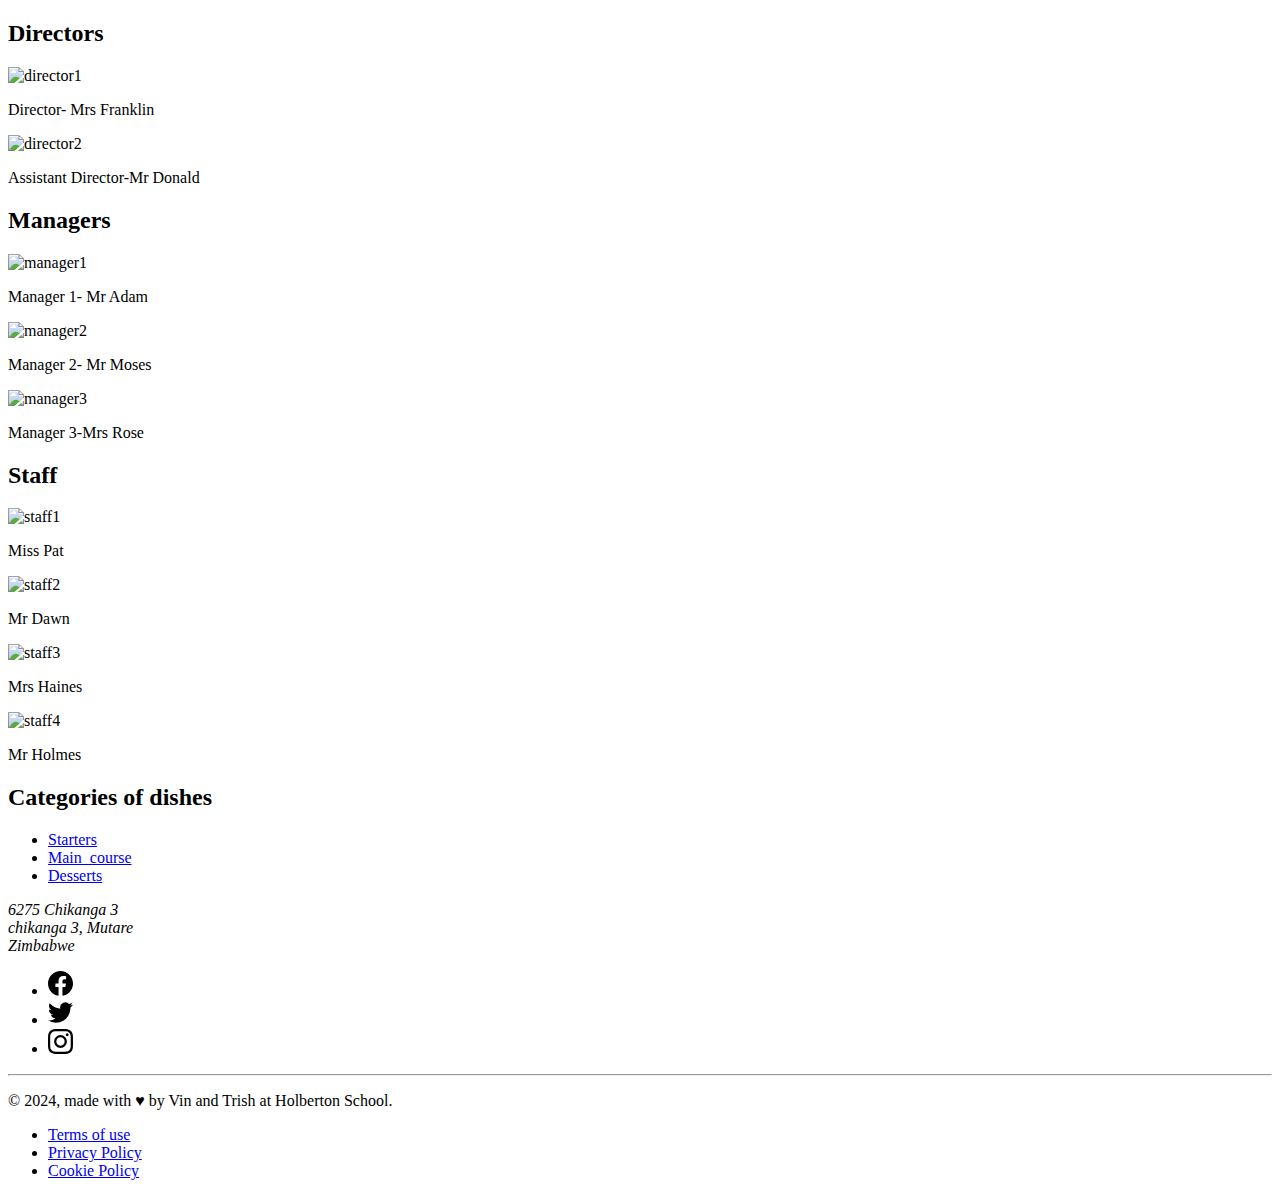
==== about.html @ 074447a4 "about page shows the structure of the organisation. it also gives our customers our contact details " ====
<!DOCTYPE html>
<html lang="en">
    <head>
        <meta charset="UTF-8">
        <meta name="viewport" content="width=device-width, initial-scale=1.0">
        <title>Employees and Dishes</title>
        <link rel="stylesheet" href="about.css">
    </head>
    <body>
        <div class="container">
            <div class="director">
                <h2>Directors</h2>
                <img src="images/director1.jpg" alt="director1">
                <p>Director- Mrs Franklin</p>
                <img src="images/director2.jpg" alt="director2">   
                <p>Assistant Director-Mr Donald</p>
            </div>
            <div class="manager">
                <h2>Managers</h2>
                <img src="images/manager1.jpg" alt="manager1">
                <p>Manager 1- Mr Adam</p>
                <img src="images/manager2.jpg" alt="manager2">
                <p>Manager 2- Mr Moses</p>
                <img src="images/manager3.jpg" alt="manager3">
                <p>Manager 3-Mrs Rose</p>
            </div>
            <div class="staff">
                <h2>Staff</h2>
                <img src="images/staff1.jpg" alt="staff1">
                <p>Miss Pat</p>
                <img src="images/staff2.jpg" alt="staff2">
                <p>Mr Dawn</p>
                <img src="images/staff3.jpg" alt="staff3">
                <p>Mrs Haines</p>
                <img src="images/staff4.jpg" alt="staff4">
                <p>Mr Holmes</p>
            </div>
            <div class="categories">
                <h2>Categories of dishes</h2>
                <ul>
                    <li><a href="starters.html">Starters</a></li>
                    <li><a href="main_course.html">Main_course</a></li>
                    <li><a href="desserts.html">Desserts</a></li>
                </ul>
            </div>
        </div>
         <!-- Footer -->
    <footer class="footer" data-section-theme="dark">
        <div  class="container">
          <div class="row">
            <div class="col-1-2">
              <address class="footer-address">
                6275 Chikanga 3<br>
                chikanga 3, Mutare<br>
                Zimbabwe
              </address>
            </div>
            <div class="col-1-2">
              <ul class="social nav">
                <li class="social-item nav-item">
                  <a href="https://www.facebook.com/HolbertonSchool/" class="social-link">
                    <svg viewbox="0 0 24 24" xmlns="http://www.w3.org/2000/svg" width="25" height="25">
                      <title>
                        Facebook icon
                      </title>
                      <path d="M23.998 12c0-6.628-5.372-12-11.999-12C5.372 0 0 5.372 0 12c0 5.988 4.388 10.952 10.124 11.852v-8.384H7.078v-3.469h3.046V9.356c0-3.008 1.792-4.669 4.532-4.669 1.313 0 2.686.234 2.686.234v2.953H15.83c-1.49 0-1.955.925-1.955 1.874V12h3.328l-.532 3.469h-2.796v8.384c5.736-.9 10.124-5.864 10.124-11.853z"/>
                    </svg>
                  </a>
                </li>
                <li class="social-item nav-item">
                  <a href="https://twitter.com/holbertonschool" class="social-link">
                    <svg viewbox="0 0 24 24" xmlns="http://www.w3.org/2000/svg" width="25" height="25">
                      <title>
                        Twitter icon
                      </title>
                      <path d="M23.954 4.569a10 10 0 0 1-2.825.775 4.958 4.958 0 0 0 2.163-2.723c-.951.555-2.005.959-3.127 1.184a4.92 4.92 0 0 0-8.384 4.482C7.691 8.094 4.066 6.13 1.64 3.161a4.822 4.822 0 0 0-.666 2.475c0 1.71.87 3.213 2.188 4.096a4.904 4.904 0 0 1-2.228-.616v.061a4.923 4.923 0 0 0 3.946 4.827 4.996 4.996 0 0 1-2.212.085 4.937 4.937 0 0 0 4.604 3.417 9.868 9.868 0 0 1-6.102 2.105c-.39 0-.779-.023-1.17-.067a13.995 13.995 0 0 0 7.557 2.209c9.054 0 13.999-7.496 13.999-13.986 0-.209 0-.42-.015-.63a9.936 9.936 0 0 0 2.46-2.548l-.047-.02z"/>
                    </svg>
                  </a>
                </li>
                <li class="social-item nav-item">
                  <a href="https://www.instagram.com/holbertonschool/" class="social-link">
                    <svg viewbox="0 0 24 24" xmlns="http://www.w3.org/2000/svg" width="25" height="25">
                      <title>
                        Instagram icon
                      </title>
                      <path d="M12 0C8.74 0 8.333.015 7.053.072 5.775.132 4.905.333 4.14.63c-.789.306-1.459.717-2.126 1.384S.935 3.35.63 4.14C.333 4.905.131 5.775.072 7.053.012 8.333 0 8.74 0 12s.015 3.667.072 4.947c.06 1.277.261 2.148.558 2.913a5.885 5.885 0 0 0 1.384 2.126A5.868 5.868 0 0 0 4.14 23.37c.766.296 1.636.499 2.913.558C8.333 23.988 8.74 24 12 24s3.667-.015 4.947-.072c1.277-.06 2.148-.262 2.913-.558a5.898 5.898 0 0 0 2.126-1.384 5.86 5.86 0 0 0 1.384-2.126c.296-.765.499-1.636.558-2.913.06-1.28.072-1.687.072-4.947s-.015-3.667-.072-4.947c-.06-1.277-.262-2.149-.558-2.913a5.89 5.89 0 0 0-1.384-2.126A5.847 5.847 0 0 0 19.86.63c-.765-.297-1.636-.499-2.913-.558C15.667.012 15.26 0 12 0zm0 2.16c3.203 0 3.585.016 4.85.071 1.17.055 1.805.249 2.227.415.562.217.96.477 1.382.896.419.42.679.819.896 1.381.164.422.36 1.057.413 2.227.057 1.266.07 1.646.07 4.85s-.015 3.585-.074 4.85c-.061 1.17-.256 1.805-.421 2.227a3.81 3.81 0 0 1-.899 1.382 3.744 3.744 0 0 1-1.38.896c-.42.164-1.065.36-2.235.413-1.274.057-1.649.07-4.859.07-3.211 0-3.586-.015-4.859-.074-1.171-.061-1.816-.256-2.236-.421a3.716 3.716 0 0 1-1.379-.899 3.644 3.644 0 0 1-.9-1.38c-.165-.42-.359-1.065-.42-2.235-.045-1.26-.061-1.649-.061-4.844 0-3.196.016-3.586.061-4.861.061-1.17.255-1.814.42-2.234.21-.57.479-.96.9-1.381.419-.419.81-.689 1.379-.898.42-.166 1.051-.361 2.221-.421 1.275-.045 1.65-.06 4.859-.06l.045.03zm0 3.678a6.162 6.162 0 1 0 0 12.324 6.162 6.162 0 1 0 0-12.324zM12 16c-2.21 0-4-1.79-4-4s1.79-4 4-4 4 1.79 4 4-1.79 4-4 4zm7.846-10.405a1.441 1.441 0 0 1-2.88 0 1.44 1.44 0 0 1 2.88 0z"/>
                    </svg>
                  </a>
                </li>
              </ul>
            </div>
          </div>
          <hr>
          <div class="row">
            <div class="col-1-2">
              <p class="footer-copyright">© 2024, made with ♥ by Vin and Trish at Holberton School.</p>
            </div>
            <div class="col-1-2">
              <ul class="footer-nav nav">
                <li class="footer-nav-item nav-item">
                  <a href="#" class="footer-nav-link">Terms of use</a>
                </li>
                <li class="footer-nav-item nav-item">
                  <a href="#" class="footer-nav-link">Privacy Policy</a>
                </li>
                <li class="footer-nav-item nav-item">
                  <a href="#" class="footer-nav-link">Cookie Policy</a>
                </li>
              </ul>
            </div>
          </div>
        </div>
      </footer>
    </body>
</html>
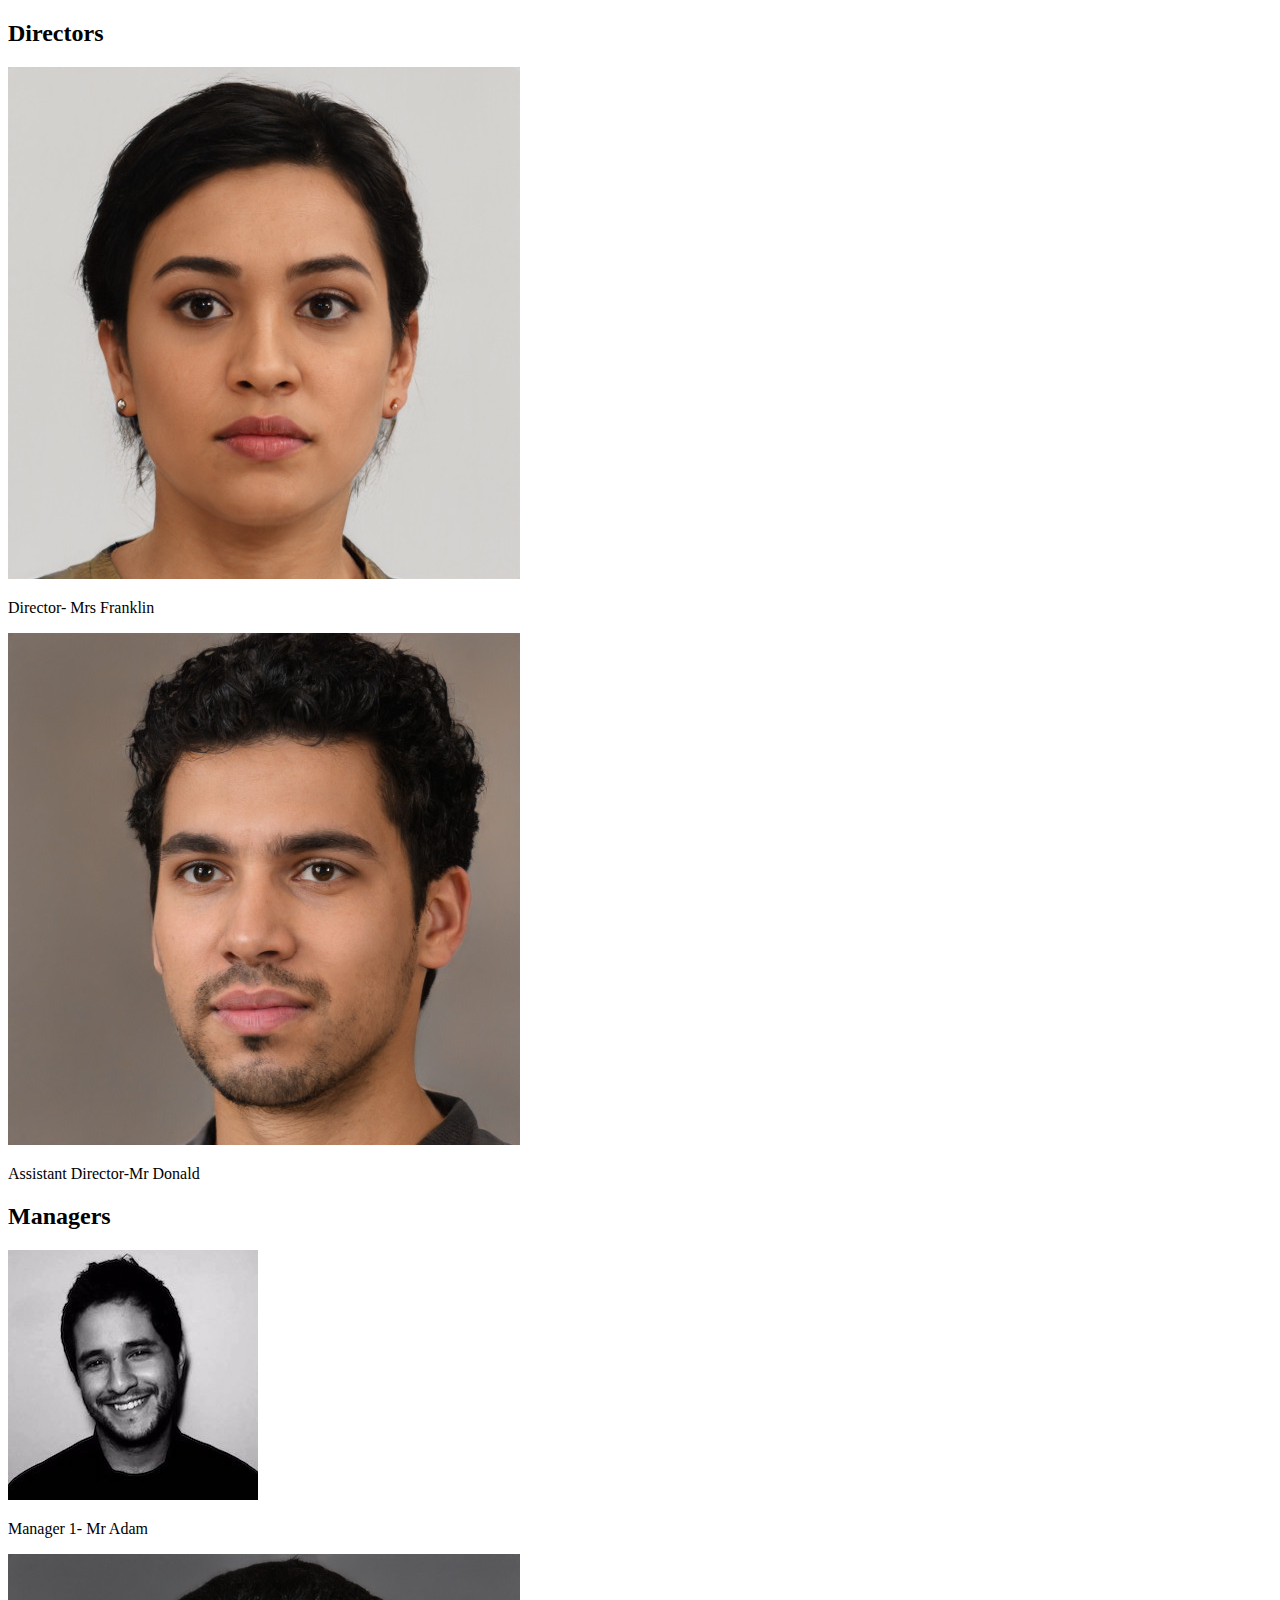
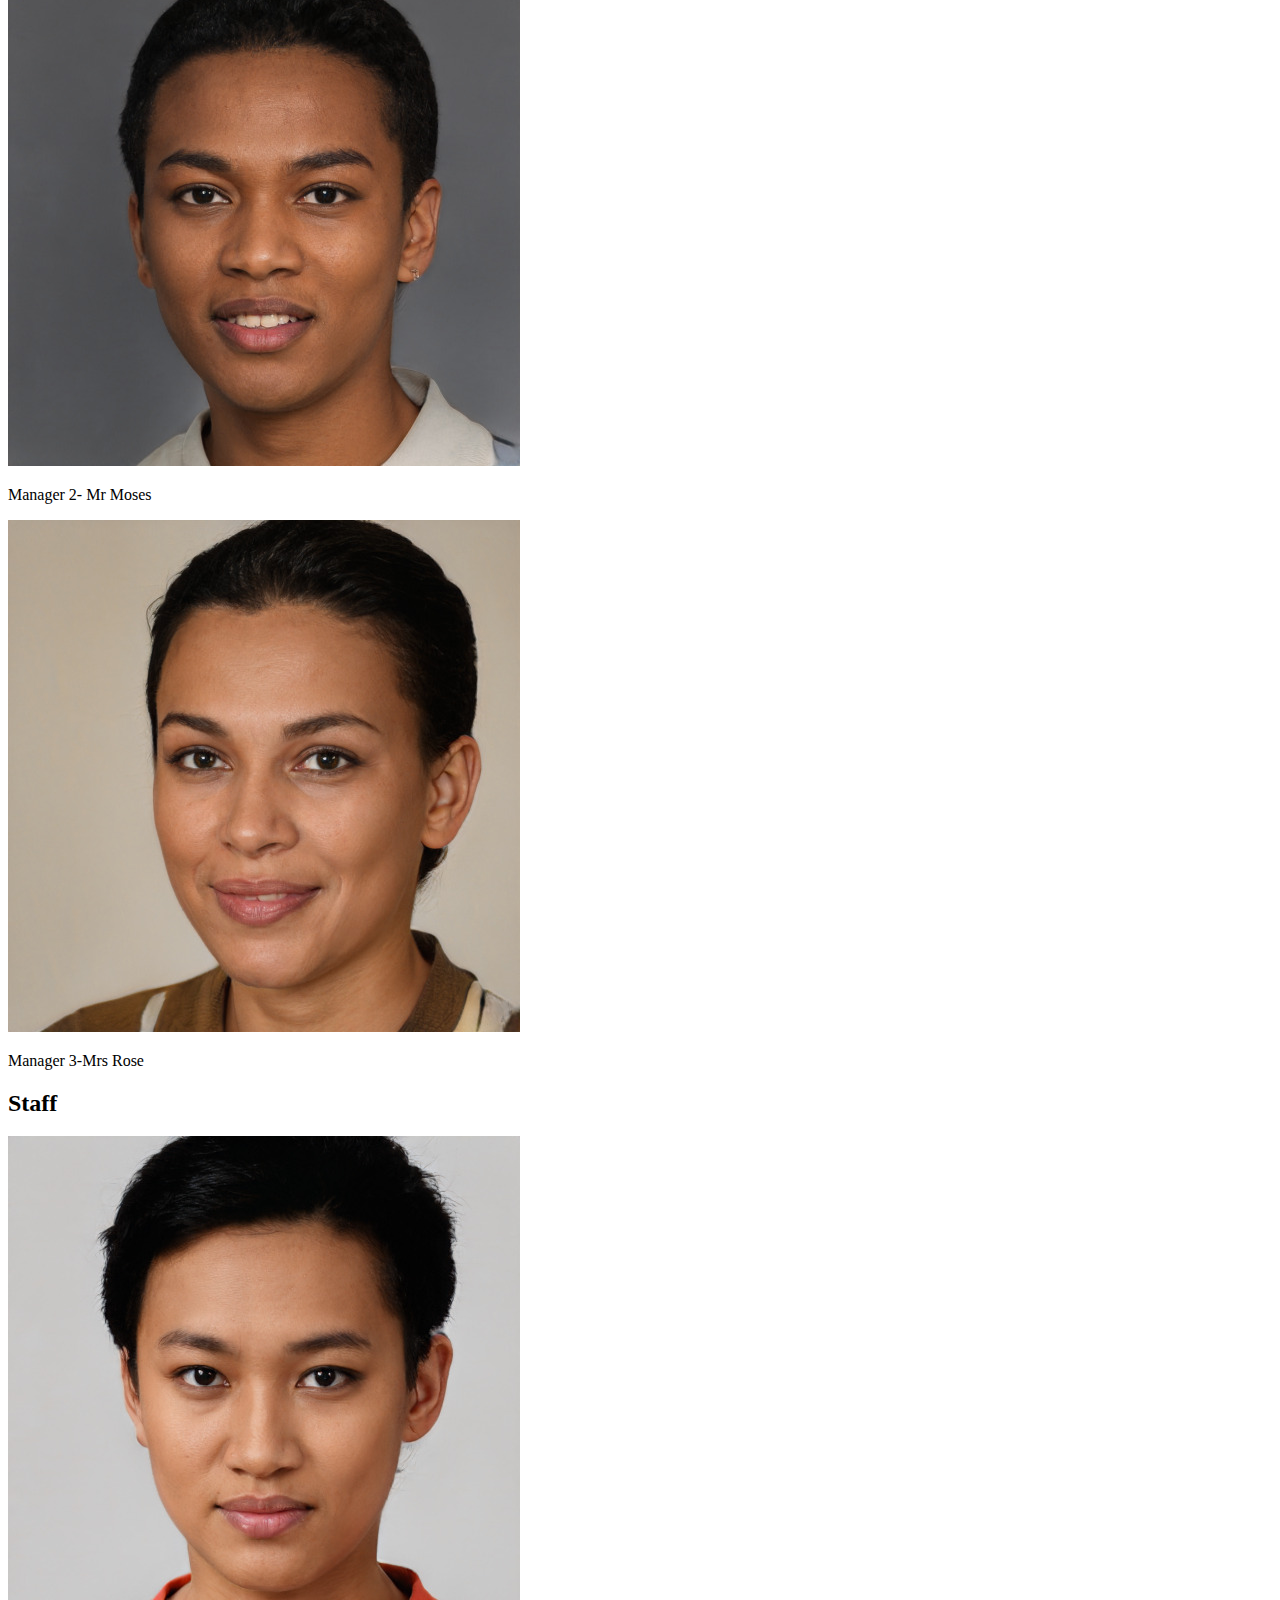
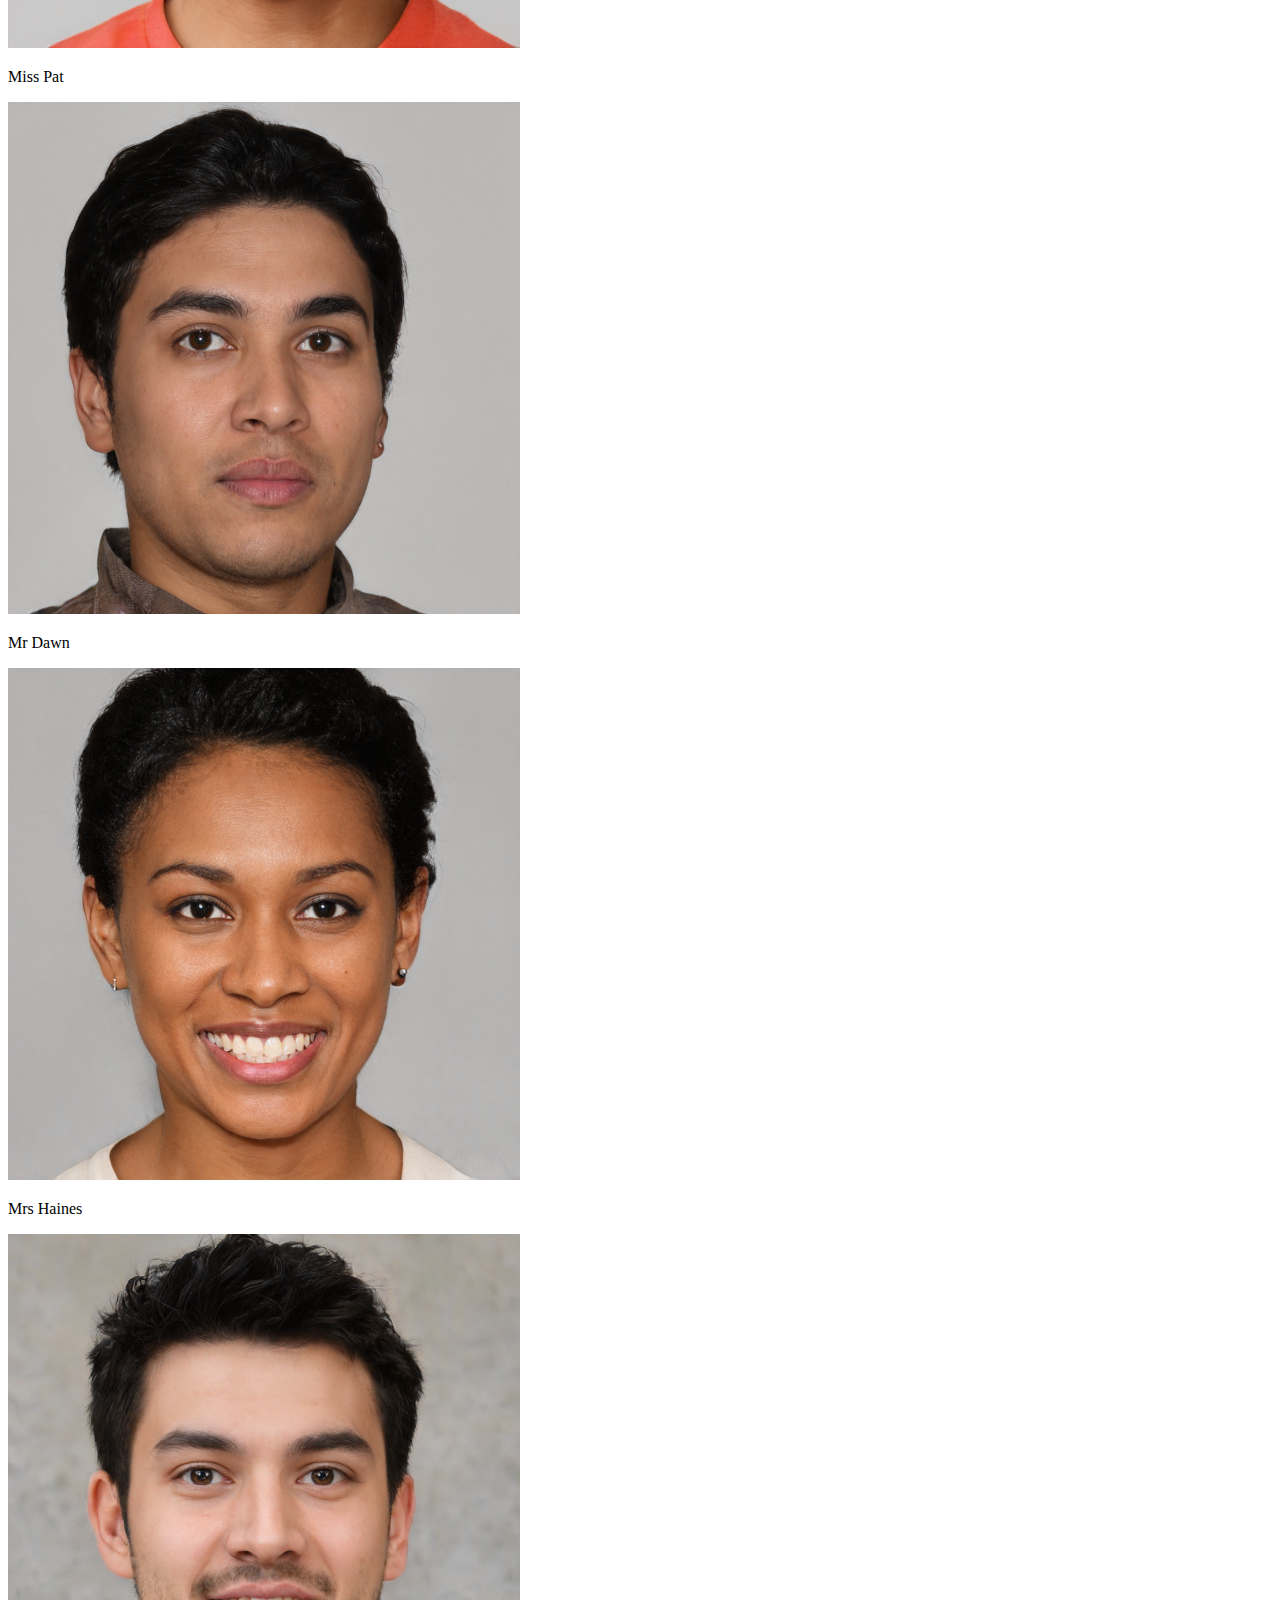
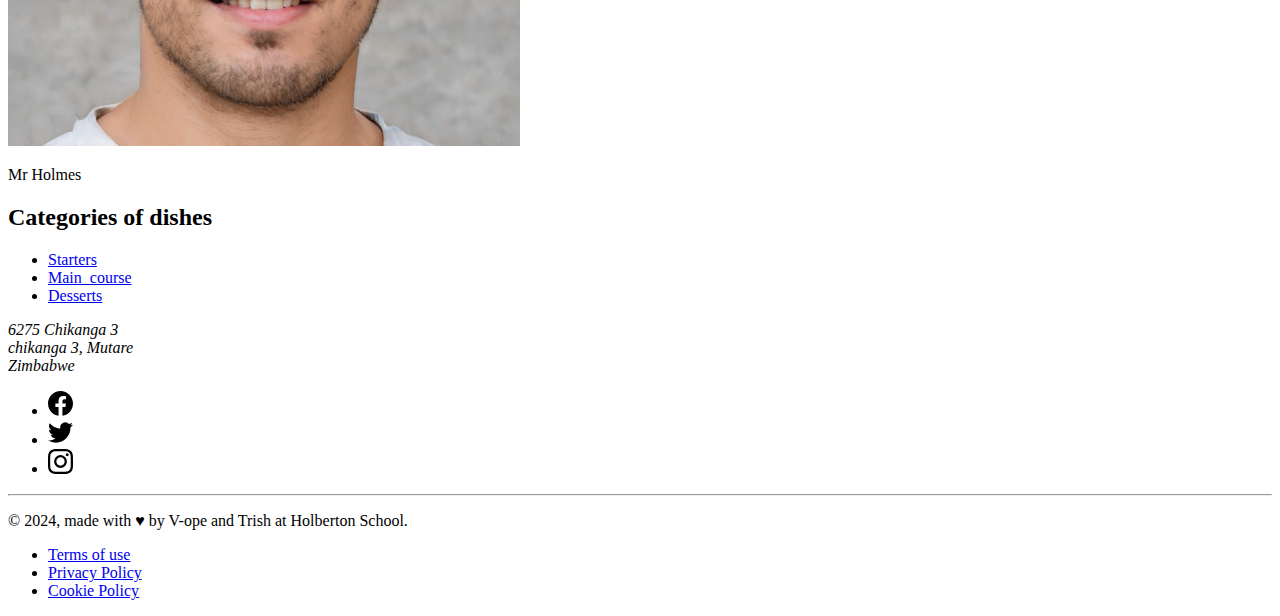
==== commit ca559132: "About us page updated(Directors, managers and staff added)" ====
--- a/about.html
+++ b/about.html
@@ -1,115 +1,115 @@
-<!DOCTYPE html>
-<html lang="en">
-    <head>
-        <meta charset="UTF-8">
-        <meta name="viewport" content="width=device-width, initial-scale=1.0">
-        <title>Employees and Dishes</title>
-        <link rel="stylesheet" href="about.css">
-    </head>
-    <body>
-        <div class="container">
-            <div class="director">
-                <h2>Directors</h2>
-                <img src="images/director1.jpg" alt="director1">
-                <p>Director- Mrs Franklin</p>
-                <img src="images/director2.jpg" alt="director2">   
-                <p>Assistant Director-Mr Donald</p>
-            </div>
-            <div class="manager">
-                <h2>Managers</h2>
-                <img src="images/manager1.jpg" alt="manager1">
-                <p>Manager 1- Mr Adam</p>
-                <img src="images/manager2.jpg" alt="manager2">
-                <p>Manager 2- Mr Moses</p>
-                <img src="images/manager3.jpg" alt="manager3">
-                <p>Manager 3-Mrs Rose</p>
-            </div>
-            <div class="staff">
-                <h2>Staff</h2>
-                <img src="images/staff1.jpg" alt="staff1">
-                <p>Miss Pat</p>
-                <img src="images/staff2.jpg" alt="staff2">
-                <p>Mr Dawn</p>
-                <img src="images/staff3.jpg" alt="staff3">
-                <p>Mrs Haines</p>
-                <img src="images/staff4.jpg" alt="staff4">
-                <p>Mr Holmes</p>
-            </div>
-            <div class="categories">
-                <h2>Categories of dishes</h2>
-                <ul>
-                    <li><a href="starters.html">Starters</a></li>
-                    <li><a href="main_course.html">Main_course</a></li>
-                    <li><a href="desserts.html">Desserts</a></li>
-                </ul>
-            </div>
-        </div>
-         <!-- Footer -->
-    <footer class="footer" data-section-theme="dark">
-        <div  class="container">
-          <div class="row">
-            <div class="col-1-2">
-              <address class="footer-address">
-                6275 Chikanga 3<br>
-                chikanga 3, Mutare<br>
-                Zimbabwe
-              </address>
-            </div>
-            <div class="col-1-2">
-              <ul class="social nav">
-                <li class="social-item nav-item">
-                  <a href="https://www.facebook.com/HolbertonSchool/" class="social-link">
-                    <svg viewbox="0 0 24 24" xmlns="http://www.w3.org/2000/svg" width="25" height="25">
-                      <title>
-                        Facebook icon
-                      </title>
-                      <path d="M23.998 12c0-6.628-5.372-12-11.999-12C5.372 0 0 5.372 0 12c0 5.988 4.388 10.952 10.124 11.852v-8.384H7.078v-3.469h3.046V9.356c0-3.008 1.792-4.669 4.532-4.669 1.313 0 2.686.234 2.686.234v2.953H15.83c-1.49 0-1.955.925-1.955 1.874V12h3.328l-.532 3.469h-2.796v8.384c5.736-.9 10.124-5.864 10.124-11.853z"/>
-                    </svg>
-                  </a>
-                </li>
-                <li class="social-item nav-item">
-                  <a href="https://twitter.com/holbertonschool" class="social-link">
-                    <svg viewbox="0 0 24 24" xmlns="http://www.w3.org/2000/svg" width="25" height="25">
-                      <title>
-                        Twitter icon
-                      </title>
-                      <path d="M23.954 4.569a10 10 0 0 1-2.825.775 4.958 4.958 0 0 0 2.163-2.723c-.951.555-2.005.959-3.127 1.184a4.92 4.92 0 0 0-8.384 4.482C7.691 8.094 4.066 6.13 1.64 3.161a4.822 4.822 0 0 0-.666 2.475c0 1.71.87 3.213 2.188 4.096a4.904 4.904 0 0 1-2.228-.616v.061a4.923 4.923 0 0 0 3.946 4.827 4.996 4.996 0 0 1-2.212.085 4.937 4.937 0 0 0 4.604 3.417 9.868 9.868 0 0 1-6.102 2.105c-.39 0-.779-.023-1.17-.067a13.995 13.995 0 0 0 7.557 2.209c9.054 0 13.999-7.496 13.999-13.986 0-.209 0-.42-.015-.63a9.936 9.936 0 0 0 2.46-2.548l-.047-.02z"/>
-                    </svg>
-                  </a>
-                </li>
-                <li class="social-item nav-item">
-                  <a href="https://www.instagram.com/holbertonschool/" class="social-link">
-                    <svg viewbox="0 0 24 24" xmlns="http://www.w3.org/2000/svg" width="25" height="25">
-                      <title>
-                        Instagram icon
-                      </title>
-                      <path d="M12 0C8.74 0 8.333.015 7.053.072 5.775.132 4.905.333 4.14.63c-.789.306-1.459.717-2.126 1.384S.935 3.35.63 4.14C.333 4.905.131 5.775.072 7.053.012 8.333 0 8.74 0 12s.015 3.667.072 4.947c.06 1.277.261 2.148.558 2.913a5.885 5.885 0 0 0 1.384 2.126A5.868 5.868 0 0 0 4.14 23.37c.766.296 1.636.499 2.913.558C8.333 23.988 8.74 24 12 24s3.667-.015 4.947-.072c1.277-.06 2.148-.262 2.913-.558a5.898 5.898 0 0 0 2.126-1.384 5.86 5.86 0 0 0 1.384-2.126c.296-.765.499-1.636.558-2.913.06-1.28.072-1.687.072-4.947s-.015-3.667-.072-4.947c-.06-1.277-.262-2.149-.558-2.913a5.89 5.89 0 0 0-1.384-2.126A5.847 5.847 0 0 0 19.86.63c-.765-.297-1.636-.499-2.913-.558C15.667.012 15.26 0 12 0zm0 2.16c3.203 0 3.585.016 4.85.071 1.17.055 1.805.249 2.227.415.562.217.96.477 1.382.896.419.42.679.819.896 1.381.164.422.36 1.057.413 2.227.057 1.266.07 1.646.07 4.85s-.015 3.585-.074 4.85c-.061 1.17-.256 1.805-.421 2.227a3.81 3.81 0 0 1-.899 1.382 3.744 3.744 0 0 1-1.38.896c-.42.164-1.065.36-2.235.413-1.274.057-1.649.07-4.859.07-3.211 0-3.586-.015-4.859-.074-1.171-.061-1.816-.256-2.236-.421a3.716 3.716 0 0 1-1.379-.899 3.644 3.644 0 0 1-.9-1.38c-.165-.42-.359-1.065-.42-2.235-.045-1.26-.061-1.649-.061-4.844 0-3.196.016-3.586.061-4.861.061-1.17.255-1.814.42-2.234.21-.57.479-.96.9-1.381.419-.419.81-.689 1.379-.898.42-.166 1.051-.361 2.221-.421 1.275-.045 1.65-.06 4.859-.06l.045.03zm0 3.678a6.162 6.162 0 1 0 0 12.324 6.162 6.162 0 1 0 0-12.324zM12 16c-2.21 0-4-1.79-4-4s1.79-4 4-4 4 1.79 4 4-1.79 4-4 4zm7.846-10.405a1.441 1.441 0 0 1-2.88 0 1.44 1.44 0 0 1 2.88 0z"/>
-                    </svg>
-                  </a>
-                </li>
-              </ul>
-            </div>
-          </div>
-          <hr>
-          <div class="row">
-            <div class="col-1-2">
-              <p class="footer-copyright">© 2024, made with ♥ by Vin and Trish at Holberton School.</p>
-            </div>
-            <div class="col-1-2">
-              <ul class="footer-nav nav">
-                <li class="footer-nav-item nav-item">
-                  <a href="#" class="footer-nav-link">Terms of use</a>
-                </li>
-                <li class="footer-nav-item nav-item">
-                  <a href="#" class="footer-nav-link">Privacy Policy</a>
-                </li>
-                <li class="footer-nav-item nav-item">
-                  <a href="#" class="footer-nav-link">Cookie Policy</a>
-                </li>
-              </ul>
-            </div>
-          </div>
-        </div>
-      </footer>
-    </body>
-</html>
+<!DOCTYPE html>
+<html lang="en">
+    <head>
+        <meta charset="UTF-8">
+        <meta name="viewport" content="width=device-width, initial-scale=1.0">
+        <title>Employees and Dishes</title>
+        <link rel="stylesheet" href="styles.css">
+    </head>
+    <body>
+        <div class="container">
+            <div class="director">
+                <h2>Directors</h2>
+                <img src="images/director1.jpg" alt="director1">
+                <p>Director- Mrs Franklin</p>
+                <img src="images/director2.jpg" alt="director2">   
+                <p>Assistant Director-Mr Donald</p>
+            </div>
+            <div class="manager">
+                <h2>Managers</h2>
+                <img src="images/manager1.jpg" alt="manager1">
+                <p>Manager 1- Mr Adam</p>
+                <img src="images/manager2.jpg" alt="manager2">
+                <p>Manager 2- Mr Moses</p>
+                <img src="images/manager3.jpg" alt="manager3">
+                <p>Manager 3-Mrs Rose</p>
+            </div>
+            <div class="staff">
+                <h2>Staff</h2>
+                <img src="images/staff1.jpg" alt="staff1">
+                <p>Miss Pat</p>
+                <img src="images/staff2.jpg" alt="staff2">
+                <p>Mr Dawn</p>
+                <img src="images/staff3.jpg" alt="staff3">
+                <p>Mrs Haines</p>
+                <img src="images/staff4.jpg" alt="staff4">
+                <p>Mr Holmes</p>
+            </div>
+            <div class="categories">
+                <h2>Categories of dishes</h2>
+                <ul>
+                    <li><a href="starters.html">Starters</a></li>
+                    <li><a href="main_course.html">Main_course</a></li>
+                    <li><a href="desserts.html">Desserts</a></li>
+                </ul>
+            </div>
+        </div>
+         <!-- Footer -->
+    <footer class="footer" data-section-theme="dark">
+        <div  class="container">
+          <div class="row">
+            <div class="col-1-2">
+              <address class="footer-address">
+                6275 Chikanga 3<br>
+                chikanga 3, Mutare<br>
+                Zimbabwe
+              </address>
+            </div>
+            <div class="col-1-2">
+              <ul class="social nav">
+                <li class="social-item nav-item">
+                  <a href="https://www.facebook.com/HolbertonSchool/" class="social-link">
+                    <svg viewbox="0 0 24 24" xmlns="http://www.w3.org/2000/svg" width="25" height="25">
+                      <title>
+                        Facebook icon
+                      </title>
+                      <path d="M23.998 12c0-6.628-5.372-12-11.999-12C5.372 0 0 5.372 0 12c0 5.988 4.388 10.952 10.124 11.852v-8.384H7.078v-3.469h3.046V9.356c0-3.008 1.792-4.669 4.532-4.669 1.313 0 2.686.234 2.686.234v2.953H15.83c-1.49 0-1.955.925-1.955 1.874V12h3.328l-.532 3.469h-2.796v8.384c5.736-.9 10.124-5.864 10.124-11.853z"/>
+                    </svg>
+                  </a>
+                </li>
+                <li class="social-item nav-item">
+                  <a href="https://twitter.com/holbertonschool" class="social-link">
+                    <svg viewbox="0 0 24 24" xmlns="http://www.w3.org/2000/svg" width="25" height="25">
+                      <title>
+                        Twitter icon
+                      </title>
+                      <path d="M23.954 4.569a10 10 0 0 1-2.825.775 4.958 4.958 0 0 0 2.163-2.723c-.951.555-2.005.959-3.127 1.184a4.92 4.92 0 0 0-8.384 4.482C7.691 8.094 4.066 6.13 1.64 3.161a4.822 4.822 0 0 0-.666 2.475c0 1.71.87 3.213 2.188 4.096a4.904 4.904 0 0 1-2.228-.616v.061a4.923 4.923 0 0 0 3.946 4.827 4.996 4.996 0 0 1-2.212.085 4.937 4.937 0 0 0 4.604 3.417 9.868 9.868 0 0 1-6.102 2.105c-.39 0-.779-.023-1.17-.067a13.995 13.995 0 0 0 7.557 2.209c9.054 0 13.999-7.496 13.999-13.986 0-.209 0-.42-.015-.63a9.936 9.936 0 0 0 2.46-2.548l-.047-.02z"/>
+                    </svg>
+                  </a>
+                </li>
+                <li class="social-item nav-item">
+                  <a href="https://www.instagram.com/holbertonschool/" class="social-link">
+                    <svg viewbox="0 0 24 24" xmlns="http://www.w3.org/2000/svg" width="25" height="25">
+                      <title>
+                        Instagram icon
+                      </title>
+                      <path d="M12 0C8.74 0 8.333.015 7.053.072 5.775.132 4.905.333 4.14.63c-.789.306-1.459.717-2.126 1.384S.935 3.35.63 4.14C.333 4.905.131 5.775.072 7.053.012 8.333 0 8.74 0 12s.015 3.667.072 4.947c.06 1.277.261 2.148.558 2.913a5.885 5.885 0 0 0 1.384 2.126A5.868 5.868 0 0 0 4.14 23.37c.766.296 1.636.499 2.913.558C8.333 23.988 8.74 24 12 24s3.667-.015 4.947-.072c1.277-.06 2.148-.262 2.913-.558a5.898 5.898 0 0 0 2.126-1.384 5.86 5.86 0 0 0 1.384-2.126c.296-.765.499-1.636.558-2.913.06-1.28.072-1.687.072-4.947s-.015-3.667-.072-4.947c-.06-1.277-.262-2.149-.558-2.913a5.89 5.89 0 0 0-1.384-2.126A5.847 5.847 0 0 0 19.86.63c-.765-.297-1.636-.499-2.913-.558C15.667.012 15.26 0 12 0zm0 2.16c3.203 0 3.585.016 4.85.071 1.17.055 1.805.249 2.227.415.562.217.96.477 1.382.896.419.42.679.819.896 1.381.164.422.36 1.057.413 2.227.057 1.266.07 1.646.07 4.85s-.015 3.585-.074 4.85c-.061 1.17-.256 1.805-.421 2.227a3.81 3.81 0 0 1-.899 1.382 3.744 3.744 0 0 1-1.38.896c-.42.164-1.065.36-2.235.413-1.274.057-1.649.07-4.859.07-3.211 0-3.586-.015-4.859-.074-1.171-.061-1.816-.256-2.236-.421a3.716 3.716 0 0 1-1.379-.899 3.644 3.644 0 0 1-.9-1.38c-.165-.42-.359-1.065-.42-2.235-.045-1.26-.061-1.649-.061-4.844 0-3.196.016-3.586.061-4.861.061-1.17.255-1.814.42-2.234.21-.57.479-.96.9-1.381.419-.419.81-.689 1.379-.898.42-.166 1.051-.361 2.221-.421 1.275-.045 1.65-.06 4.859-.06l.045.03zm0 3.678a6.162 6.162 0 1 0 0 12.324 6.162 6.162 0 1 0 0-12.324zM12 16c-2.21 0-4-1.79-4-4s1.79-4 4-4 4 1.79 4 4-1.79 4-4 4zm7.846-10.405a1.441 1.441 0 0 1-2.88 0 1.44 1.44 0 0 1 2.88 0z"/>
+                    </svg>
+                  </a>
+                </li>
+              </ul>
+            </div>
+          </div>
+          <hr>
+          <div class="row">
+            <div class="col-1-2">
+              <p class="footer-copyright">© 2024, made with ♥ by V-ope and Trish at Holberton School.</p>
+            </div>
+            <div class="col-1-2">
+              <ul class="footer-nav nav">
+                <li class="footer-nav-item nav-item">
+                  <a href="#" class="footer-nav-link">Terms of use</a>
+                </li>
+                <li class="footer-nav-item nav-item">
+                  <a href="#" class="footer-nav-link">Privacy Policy</a>
+                </li>
+                <li class="footer-nav-item nav-item">
+                  <a href="#" class="footer-nav-link">Cookie Policy</a>
+                </li>
+              </ul>
+            </div>
+          </div>
+        </div>
+      </footer>
+    </body>
+</html>